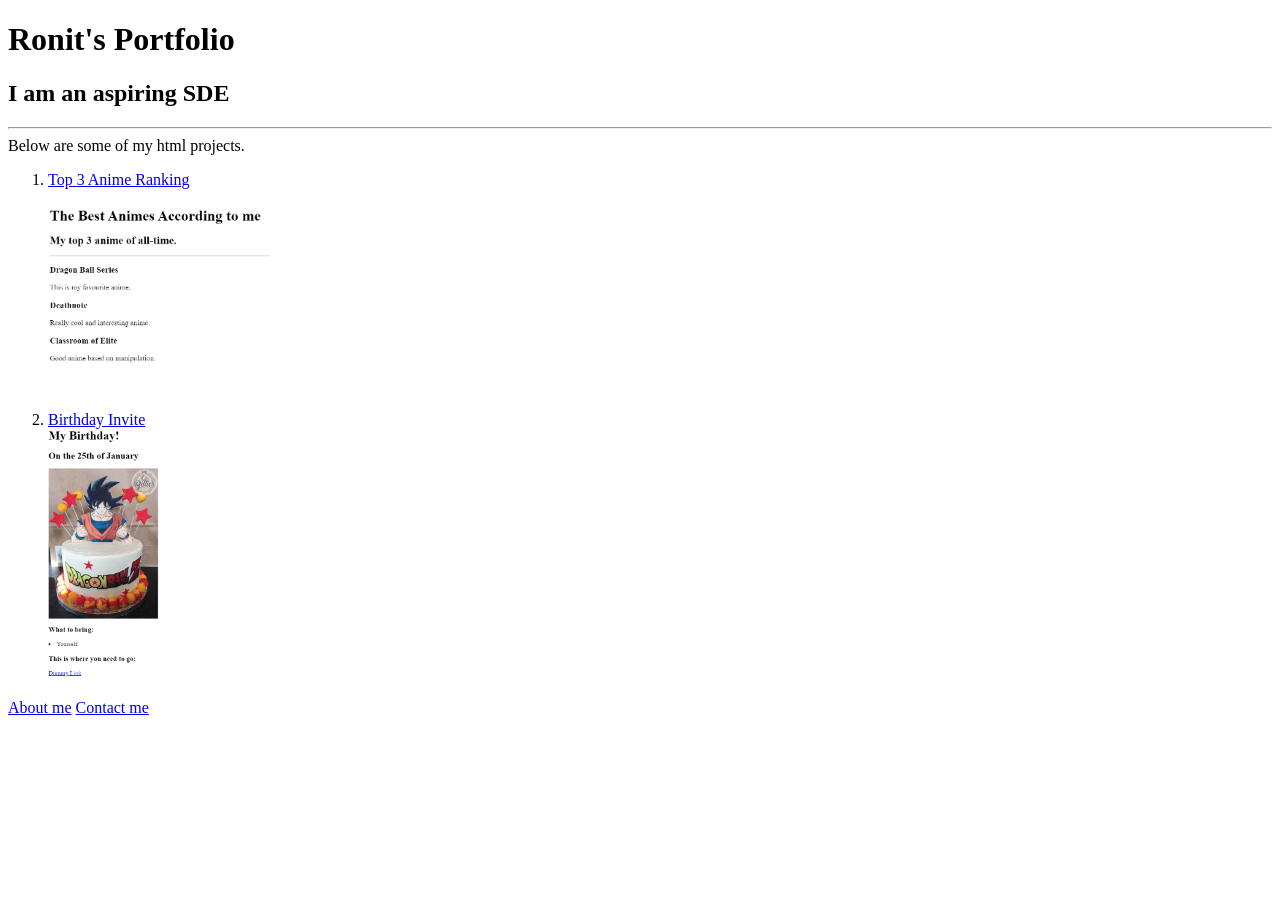
==== index.html @ 172ddf90 "Add files via upload" ====
<!DOCTYPE html>
<html lang="en">

<head>
  <meta charset="UTF-8">
  <title>Ronit's Portfolio</title>
</head>

<body>
    <h1>Ronit's Portfolio</h1>
    <h2>I am an aspiring SDE</h2>
    <hr>
    Below are some of my html projects.
    <ol>
        <Li><a href="public\movie-ranking.html">Top 3 Anime Ranking </a></Li>
        <br>
        <img src="assets\images\movie-ranking.png" height = 200 alt="animeranking">
        <li><a href="public\birthday-invite.html">Birthday Invite</a></li>
        <img src="assets\images\birthday-invite.png" height = 250 alt = "Birthday invite">
    </ol>
        <a href="public\about.html">About me</a>
        <a href="public\contact.html">Contact me</a>
</body>
</html>
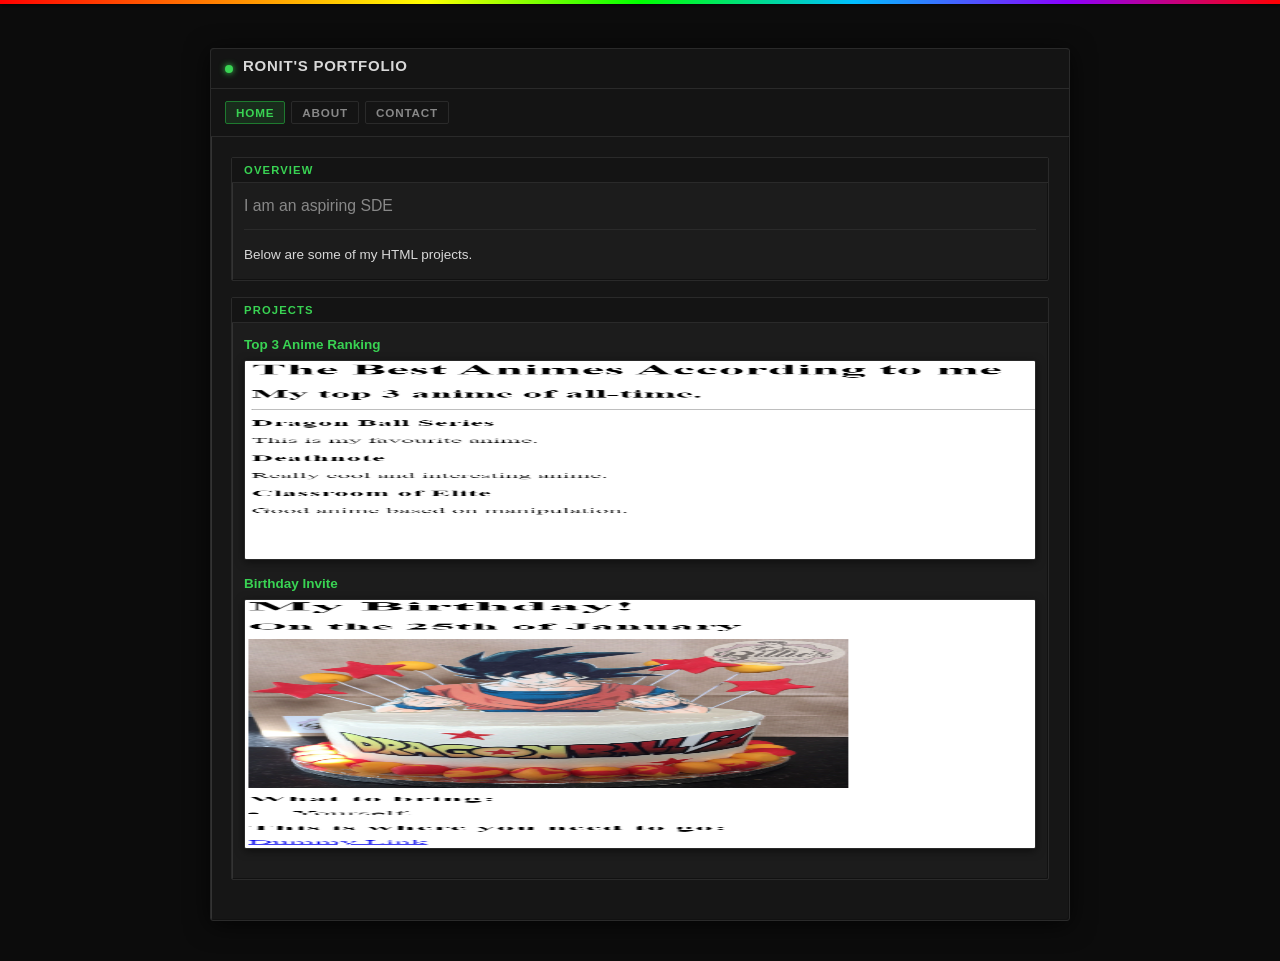
==== commit bc2fe99c: "feat: Skeet/CS:GO GUI theme + rainbow top bar across all pages Agent-Logs-Url: https://github.com/Tr" ====
--- a/index.html
+++ b/index.html
@@ -3,22 +3,62 @@
 
 <head>
   <meta charset="UTF-8">
+  <meta name="viewport" content="width=device-width, initial-scale=1.0">
   <title>Ronit's Portfolio</title>
+  <link rel="stylesheet" href="assets/style.css">
 </head>
 
 <body>
-    <h1>Ronit's Portfolio</h1>
-    <h2>I am an aspiring SDE</h2>
-    <hr>
-    Below are some of my html projects.
-    <ol>
-        <Li><a href="public\movie-ranking.html">Top 3 Anime Ranking </a></Li>
-        <br>
-        <img src="assets\images\movie-ranking.png" height = 200 alt="animeranking">
-        <li><a href="public\birthday-invite.html">Birthday Invite</a></li>
-        <img src="assets\images\birthday-invite.png" height = 250 alt = "Birthday invite">
-    </ol>
-        <a href="public\about.html">About me</a>
-        <a href="public\contact.html">Contact me</a>
+
+  <!-- Rainbow gradient bar pinned to the top of the viewport -->
+  <div class="rainbow-bar"></div>
+
+  <div class="window">
+
+    <!-- Title bar -->
+    <div class="window-titlebar">
+      <span class="title-dot"></span>
+      <h1>Ronit's Portfolio</h1>
+    </div>
+
+    <!-- Navigation -->
+    <nav class="nav-bar">
+      <a href="index.html" class="active">Home</a>
+      <a href="public/about.html">About</a>
+      <a href="public/contact.html">Contact</a>
+    </nav>
+
+    <!-- Content -->
+    <div class="window-body">
+
+      <div class="panel">
+        <div class="panel-header">Overview</div>
+        <div class="panel-body">
+          <h2>I am an aspiring SDE</h2>
+          <hr>
+          <p>Below are some of my HTML projects.</p>
+        </div>
+      </div>
+
+      <div class="panel">
+        <div class="panel-header">Projects</div>
+        <div class="panel-body">
+
+          <div class="project-item">
+            <a href="public/movie-ranking.html">Top 3 Anime Ranking</a>
+            <img src="assets/images/movie-ranking.png" height="200" alt="Anime ranking preview">
+          </div>
+
+          <div class="project-item">
+            <a href="public/birthday-invite.html">Birthday Invite</a>
+            <img src="assets/images/birthday-invite.png" height="250" alt="Birthday invite preview">
+          </div>
+
+        </div>
+      </div>
+
+    </div><!-- /.window-body -->
+  </div><!-- /.window -->
+
 </body>
 </html>
--- a/assets/style.css
+++ b/assets/style.css
@@ -0,0 +1,271 @@
+/* ============================================================
+   Skeet / CS:GO cheat GUI aesthetic
+   Palette: near-black backgrounds · green accents · subtle bevels
+   ============================================================ */
+
+:root {
+  --bg-root:        #0c0c0c;
+  --bg-window:      #161616;
+  --bg-panel:       #1c1c1c;
+  --bg-header:      #141414;
+  --border-outer:   #111111;
+  --border-inner:   #2a2a2a;
+  --border-hi:      #333333;
+  --accent:         #39d353;   /* main green */
+  --accent-dim:     #1e7a2f;
+  --accent-glow:    rgba(57, 211, 83, 0.12);
+  --text-primary:   #d8d8d8;
+  --text-secondary: #888888;
+  --text-accent:    #39d353;
+  --link-color:     #39d353;
+  --link-hover:     #7aff9e;
+  --rainbow-h:      4px;
+}
+
+/* ── Reset / base ─────────────────────────────────────────── */
+*, *::before, *::after {
+  box-sizing: border-box;
+  margin: 0;
+  padding: 0;
+}
+
+html {
+  font-size: 15px;
+}
+
+body {
+  background-color: var(--bg-root);
+  color: var(--text-primary);
+  font-family: 'Segoe UI', 'Arial', sans-serif;
+  min-height: 100vh;
+  padding-top: calc(var(--rainbow-h) + 24px); /* room for fixed rainbow bar */
+}
+
+/* ── Rainbow bar ──────────────────────────────────────────── */
+.rainbow-bar {
+  position: fixed;
+  top: 0;
+  left: 0;
+  width: 100%;
+  height: var(--rainbow-h);
+  background: linear-gradient(
+    to right,
+    #ff0000,
+    #ff7f00,
+    #ffff00,
+    #00ff00,
+    #00bfff,
+    #8b00ff,
+    #ff0000
+  );
+  z-index: 9999;
+  /* crisp edge at bottom */
+  box-shadow: 0 1px 4px rgba(0, 0, 0, 0.8);
+}
+
+/* ── Page wrapper (GUI window) ────────────────────────────── */
+.window {
+  max-width: 860px;
+  margin: 20px auto 40px;
+  background: var(--bg-window);
+  border: 1px solid var(--border-inner);
+  /* bevel: bright top/left, dark bottom/right */
+  box-shadow:
+    inset 1px 1px 0 var(--border-hi),
+    inset -1px -1px 0 var(--border-outer),
+    0 4px 24px rgba(0, 0, 0, 0.7);
+  border-radius: 3px;
+}
+
+/* ── Window title bar ─────────────────────────────────────── */
+.window-titlebar {
+  background: var(--bg-header);
+  border-bottom: 1px solid var(--border-inner);
+  padding: 8px 14px;
+  display: flex;
+  align-items: center;
+  gap: 10px;
+  border-radius: 3px 3px 0 0;
+}
+
+.window-titlebar .title-dot {
+  width: 8px;
+  height: 8px;
+  border-radius: 50%;
+  background: var(--accent);
+  box-shadow: 0 0 6px var(--accent);
+  flex-shrink: 0;
+}
+
+.window-titlebar h1,
+.window-titlebar .window-title {
+  font-size: 0.85rem;
+  font-weight: 600;
+  letter-spacing: 0.08em;
+  text-transform: uppercase;
+  color: var(--text-secondary);
+}
+
+.window-titlebar h1 {
+  font-size: 1rem;
+  color: var(--text-primary);
+  letter-spacing: 0.05em;
+}
+
+/* ── Window body / content area ──────────────────────────── */
+.window-body {
+  padding: 20px 20px 24px;
+}
+
+/* ── Panel (inner card / section) ────────────────────────── */
+.panel {
+  background: var(--bg-panel);
+  border: 1px solid var(--border-inner);
+  box-shadow:
+    inset 1px 1px 0 var(--border-hi),
+    inset -1px -1px 0 var(--border-outer);
+  border-radius: 2px;
+  margin-bottom: 16px;
+}
+
+.panel-header {
+  background: var(--bg-header);
+  border-bottom: 1px solid var(--border-inner);
+  padding: 6px 12px;
+  font-size: 0.75rem;
+  font-weight: 700;
+  letter-spacing: 0.1em;
+  text-transform: uppercase;
+  color: var(--accent);
+}
+
+.panel-body {
+  padding: 14px 12px;
+}
+
+/* ── Divider ──────────────────────────────────────────────── */
+hr {
+  border: none;
+  border-top: 1px solid var(--border-inner);
+  margin: 14px 0;
+}
+
+/* ── Headings inside content ──────────────────────────────── */
+h1 { font-size: 1.35rem; color: var(--text-primary);  margin-bottom: 6px; }
+h2 { font-size: 1.05rem; color: var(--text-secondary); margin-bottom: 10px; font-weight: 400; }
+h3 { font-size: 0.95rem; color: var(--accent); margin: 12px 0 4px; text-transform: uppercase; letter-spacing: 0.06em; }
+
+/* ── Paragraphs & lists ───────────────────────────────────── */
+p, li {
+  line-height: 1.65;
+  color: var(--text-primary);
+  font-size: 0.9rem;
+}
+
+ol, ul {
+  padding-left: 20px;
+}
+
+li {
+  margin-bottom: 10px;
+}
+
+/* ── Links ────────────────────────────────────────────────── */
+a {
+  color: var(--link-color);
+  text-decoration: none;
+  transition: color 0.15s;
+}
+
+a:hover {
+  color: var(--link-hover);
+  text-decoration: underline;
+}
+
+/* ── Navigation bar ───────────────────────────────────────── */
+.nav-bar {
+  display: flex;
+  flex-wrap: wrap;
+  gap: 6px;
+  padding: 12px 14px;
+  background: var(--bg-header);
+  border-bottom: 1px solid var(--border-inner);
+}
+
+.nav-bar a {
+  font-size: 0.78rem;
+  font-weight: 600;
+  text-transform: uppercase;
+  letter-spacing: 0.07em;
+  padding: 4px 10px;
+  border: 1px solid var(--border-inner);
+  border-radius: 2px;
+  color: var(--text-secondary);
+  transition: color 0.15s, border-color 0.15s, background 0.15s;
+}
+
+.nav-bar a:hover,
+.nav-bar a.active {
+  color: var(--accent);
+  border-color: var(--accent-dim);
+  background: var(--accent-glow);
+  text-decoration: none;
+}
+
+/* ── Project list items ───────────────────────────────────── */
+.project-item {
+  display: flex;
+  flex-direction: column;
+  gap: 8px;
+  margin-bottom: 16px;
+}
+
+.project-item a {
+  font-size: 0.9rem;
+  font-weight: 600;
+}
+
+.project-item img {
+  border: 1px solid var(--border-inner);
+  border-radius: 2px;
+  max-width: 100%;
+  display: block;
+  box-shadow: 0 2px 8px rgba(0, 0, 0, 0.5);
+}
+
+/* ── Info rows (key : value) ──────────────────────────────── */
+.info-row {
+  display: flex;
+  gap: 8px;
+  padding: 5px 0;
+  border-bottom: 1px solid var(--border-outer);
+  font-size: 0.88rem;
+}
+
+.info-row:last-child { border-bottom: none; }
+
+.info-label {
+  color: var(--text-secondary);
+  min-width: 90px;
+  flex-shrink: 0;
+}
+
+.info-value {
+  color: var(--text-primary);
+}
+
+/* ── Accent text helper ───────────────────────────────────── */
+.accent { color: var(--accent); }
+
+/* ── Images ───────────────────────────────────────────────── */
+img {
+  max-width: 100%;
+  border-radius: 2px;
+}
+
+/* ── Responsive ───────────────────────────────────────────── */
+@media (max-width: 900px) {
+  .window {
+    margin: 10px;
+  }
+}
